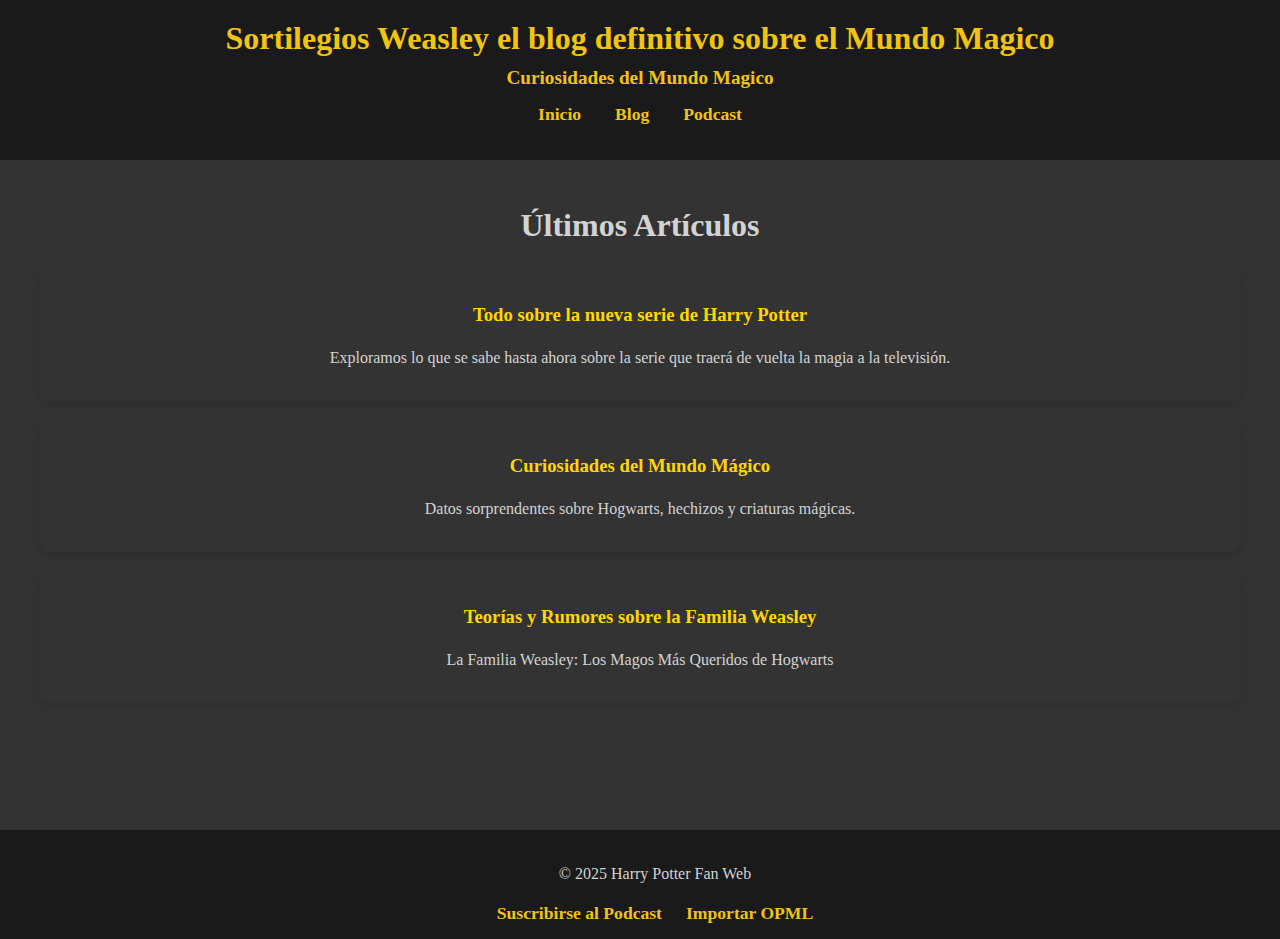
==== blog/index.html @ d24f8960 "css terminado" ====
<!DOCTYPE html>
<html lang="es">
 <head>
    <meta charset="UTF-8">
    <meta name="viewport" content="width=device-width, initial-scale=1.0">
    <title>Sortilegios Weasley</title>
    <link rel="stylesheet" href="../css/styles.css">
 </head>
    <body>
        <header>
            <h1>Sortilegios Weasley el blog definitivo sobre el Mundo Magico</h1>
            <h2>Curiosidades del Mundo Magico</h2>
            <nav>
                <ul>
                    <li><a href="../index.html">Inicio</a></li>
                    <li><a href="index.html">Blog</a></li>
                    <li><a href="../podcast/index.html">Podcast</a></li>
                </ul>
            </nav>
        </header>
        
        <main>
            <section>
                <h2>Últimos Artículos</h2>
                <article>
                    <h3><a href="posts/nueva-serie-harry-potter.html">Todo sobre la nueva serie de Harry Potter</a></h3>
                    <p>Exploramos lo que se sabe hasta ahora sobre la serie que traerá de vuelta la magia a la televisión.</p>
                </article>
                
                <article>
                    <h3><a href="posts/curiosidades-mundo-magico.html">Curiosidades del Mundo Mágico</a></h3>
                    <p>Datos sorprendentes sobre Hogwarts, hechizos y criaturas mágicas.</p>
                </article>
                
                <article>
                    <h3><a href="posts/teorias-y-rumores.html">Teorías y Rumores sobre la Familia Weasley</a></h3>
                    <p>La Familia Weasley: Los Magos Más Queridos de Hogwarts</p>
                </article>
            </section>
        </main>
        
        <footer>
            <p>&copy; 2025 Harry Potter Fan Web</p>
            <nav>
                <ul>
                    <li><a href="../feed/podcast.xml">Suscribirse al Podcast</a></li>
                    <li><a href="../feed/feeds.opml">Importar OPML</a></li>
                </ul>
            </nav>
        </footer>
    </body>
</html>
---- css/styles.css ----
/* Estilos generales para la página de inicio */
body {
    font-family: 'Georgia', serif; 
    background-color: #333333; /* Gris oscuro para el fondo */
    color: #f1c40f; /* Amarillo brillante para el texto */
    margin: 0;
    padding: 0;
}

/* Estilos para el encabezado en la página de inicio */
header {
    background-color: #1a1a1a; /* Gris oscuro para el encabezado */
    color: #f1c40f; /* Amarillo brillante para el texto */
    text-align: center;
    padding: 20px;
}

header h1 {
    font-size: 2rem;
    font-weight: bold;
    margin: 0;
}

header h2 {
    font-size: 1.2rem;
    margin: 10px 0;
}

/* Estilos para el menú de navegación en la página de inicio */
nav ul {
    list-style-type: none; /* Eliminar los puntos de la lista */
    padding: 0;
    margin: 15px 0;
    text-align: center; /* Centrar los elementos */
}

nav ul li {
    display: inline-block; /* elementos en línea */
    margin: 0 15px; /* Espacio enlaces */
}

nav ul li a {
    color: #cfc59d; /* color enlaces */
    font-size: 1.1rem;
    text-decoration: none;
    font-weight: bold;
}


/* Estilos para el contenido principal en la página de inicio */
main {
    padding: 20px;
    text-align: center;
    min-height: 70vh; /* Deja espacio para el pie de página */
}

/* Estilos para el pie de página en la página de inicio */
footer {
    background-color: #1a1a1a; /* Gris oscuro para el pie de página */
    color: #f1c40f; /* Amarillo brillante para el texto */
    text-align: center;
    padding: 15px;
    width: 100%;
}

footer nav ul {
    list-style-type: none;
    padding: 0;
    margin: 0;
}

footer nav ul li {
    display: inline-block;
    margin: 0 10px;
}

footer nav ul li a {
    color: #f1c40f;
    text-decoration: none;
}

footer nav ul li a:hover {
    color: #d1d7a0; /* Naranja para los enlaces al pasar el ratón */
}


/* Estilos generales para el blog */
body.blog {
    font-family: 'Georgia', serif; /* Tipo de letra que evoca el estilo clásico de Harry Potter */
    background-color: #2f2f2f; /* Fondo oscuro para dar un toque mágico */
    color: #d3d3d3; /* Texto en gris claro para un contraste suave */
    margin: 0;
    padding: 0;
}

header {
    background-color: #1d1d1d; /* Color oscuro, que evoca el misterio de Hogwarts */
    color: #dff961; /* Rojo oscuro, combinando con el tema de Gryffindor */
    padding: 20px;
    text-align: center;
}

header h1 {
    font-size: 2.5rem;
    font-weight: bold;
    margin: 0;
}

header h2 {
    font-size: 1.5rem;
    margin: 5px 0;
}

nav ul {
    list-style-type: none; /* Eliminar los puntos de la lista */
    padding: 0;
}

nav ul li {
    display: inline-block; /* Alineación horizontal de los elementos */
    margin: 0 15px; /* Espacio entre los elementos */
}

nav ul li a {
    color: #97b122; /* Enlaces en rojo oscuro */
    font-size: 1.2rem;
    text-decoration: none;
    font-weight: bold;
}

nav ul li a:hover {
    color: #bccb14;
}

main {
    padding: 30px;
    text-align: center;
}

section h2 {
    font-size: 2rem;
    color: #d3d3d3; /* Color de encabezados en gris claro */
}

article {
    background-color: #333333; /* Fondo oscuro para los artículos */
    margin: 20px;
    padding: 15px;
    border-radius: 8px;
    box-shadow: 0 4px 8px rgba(0, 0, 0, 0.1);
}

article a {
    color: #ffd700; /* Color dorado para los enlaces en los artículos */
    text-decoration: none; /* Eliminar el subrayado */
}

article a:hover {
    color: #afaf62; 
}

article p {
    font-size: 1rem;
    line-height: 1.6;
    color: #d3d3d3; /* Texto en gris claro */
}

footer {
    background-color: #131406;
    text-align: center;
}

/*Podcast */
body.podcast {
    font-family: 'Georgia', serif; /* Tipo de letra clásica para mantener la atmósfera mágica */
    background-color: #181414; /* Fondo oscuro */
    color: #f1c40f; /* Amarillo brillante para el texto */
    margin: 0;
    padding: 0;
}

/* Estilos para el encabezado en la página de Podcast */
header {
    background-color: #1a1a1a; /* Gris oscuro */
    color: #f1c40f; /* Amarillo brillante */
    text-align: center;
    padding: 20px;
}

header h1 {
    font-size: 2rem;
    font-weight: bold;
    margin: 0;
}

header h2 {
    font-size: 1.2rem;
    margin: 10px 0;
}

/* Estilos para el menú de navegación en la página de Podcast */
nav ul {
    list-style-type: none; /* Eliminar los puntos de la lista */
    padding: 0;
    margin: 15px 0;
    text-align: center; /* Centrar los elementos */
}

nav ul li {
    display: inline-block; /* Mostrar los elementos en línea */
    margin: 0 15px; /* Espacio entre los enlaces */
}

nav ul li a {
    color: #f1c40f; /* Amarillo brillante */
    font-size: 1.1rem;
    text-decoration: none;
    font-weight: bold;
}


/* Estilos para el contenido principal en la página de Podcast */
main {
    padding: 20px;
    text-align: center;
}

h1, h2 {
    color: #f1c40f; /* Amarillo brillante para los encabezados */
}

p {
    font-size: 1rem;
    line-height: 1.6;
    color: #d3d3d3; /* Gris claro para el texto */
}

/* Estilos para el reproductor de audio */
audio {
    margin: 20px 0;
    padding: 10px;
    background-color: #1a1a1a;
    border-radius: 5px;
    border: 2px solid #f1c40f; /* Amarillo brillante para el borde */
}

/* Estilos para el pie de página en la página de Podcast */
footer {
    background-color: #1a1a1a; /* Gris oscuro */
    color: #f1c40f; /* Amarillo brillante */
    text-align: center;
    padding: 15px;
}

footer nav ul {
    list-style-type: none;
    padding: 0;
    margin: 0;
}

footer nav ul li {
    display: inline-block;
    margin: 0 10px;
}

footer nav ul li a {
    color: #f1c40f;
    text-decoration: none;
}

footer nav ul li a:hover {
    color: #d5dbb7; 
}
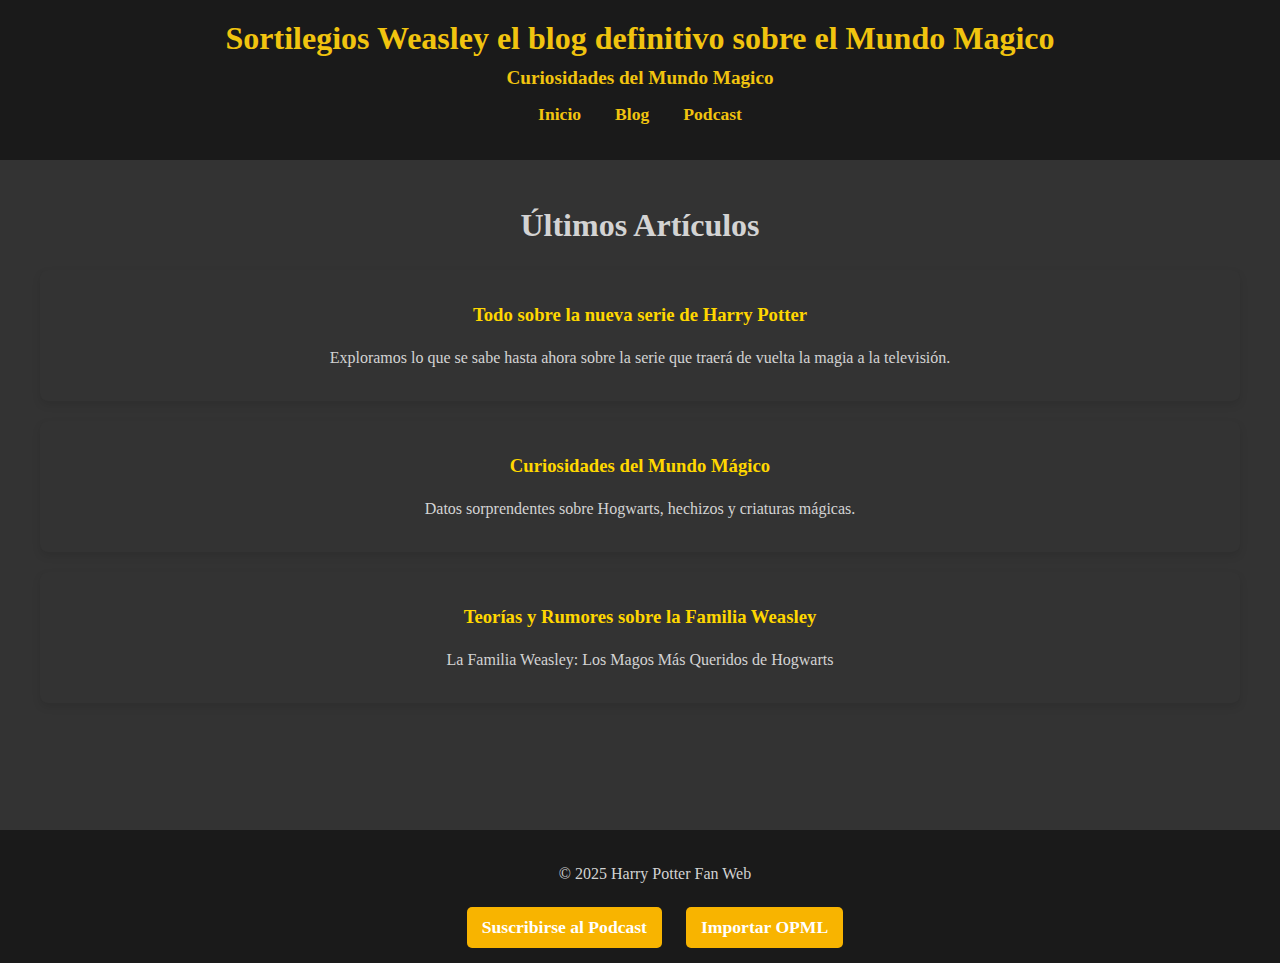
==== commit 9dcc96ff: "class="feed-subscribe"" ====
--- a/blog/index.html
+++ b/blog/index.html
@@ -23,17 +23,17 @@
             <section>
                 <h2>Últimos Artículos</h2>
                 <article>
-                    <h3><a href="posts/nueva-serie-harry-potter.html">Todo sobre la nueva serie de Harry Potter</a></h3>
+                    <h3><a href="posts/post3.html">Todo sobre la nueva serie de Harry Potter</a></h3>
                     <p>Exploramos lo que se sabe hasta ahora sobre la serie que traerá de vuelta la magia a la televisión.</p>
                 </article>
                 
                 <article>
-                    <h3><a href="posts/curiosidades-mundo-magico.html">Curiosidades del Mundo Mágico</a></h3>
+                    <h3><a href="posts/post2.html">Curiosidades del Mundo Mágico</a></h3>
                     <p>Datos sorprendentes sobre Hogwarts, hechizos y criaturas mágicas.</p>
                 </article>
                 
                 <article>
-                    <h3><a href="posts/teorias-y-rumores.html">Teorías y Rumores sobre la Familia Weasley</a></h3>
+                    <h3><a href="posts/post1.html">Teorías y Rumores sobre la Familia Weasley</a></h3>
                     <p>La Familia Weasley: Los Magos Más Queridos de Hogwarts</p>
                 </article>
             </section>
@@ -41,7 +41,7 @@
         
         <footer>
             <p>&copy; 2025 Harry Potter Fan Web</p>
-            <nav>
+            <nav class="feed-subscribe">
                 <ul>
                     <li><a href="../feed/podcast.xml">Suscribirse al Podcast</a></li>
                     <li><a href="../feed/feeds.opml">Importar OPML</a></li>
--- a/css/styles.css
+++ b/css/styles.css
@@ -82,6 +82,27 @@
 footer nav ul li a:hover {
     color: #d1d7a0; /* Naranja para los enlaces al pasar el ratón */
 }
+
+.img {
+    
+    width: 100%;
+    height: auto;
+    border-radius: 5px;
+   
+}
+
+.feed-subscribe {
+    margin-top: 20px;
+}
+.feed-subscribe a {
+    display: inline-block;
+    background-color: #f8b400;
+    color: #fff;
+    padding: 10px 15px;
+    text-decoration: none;
+    border-radius: 5px;
+}
+
 
 
 /* Estilos generales para el blog */
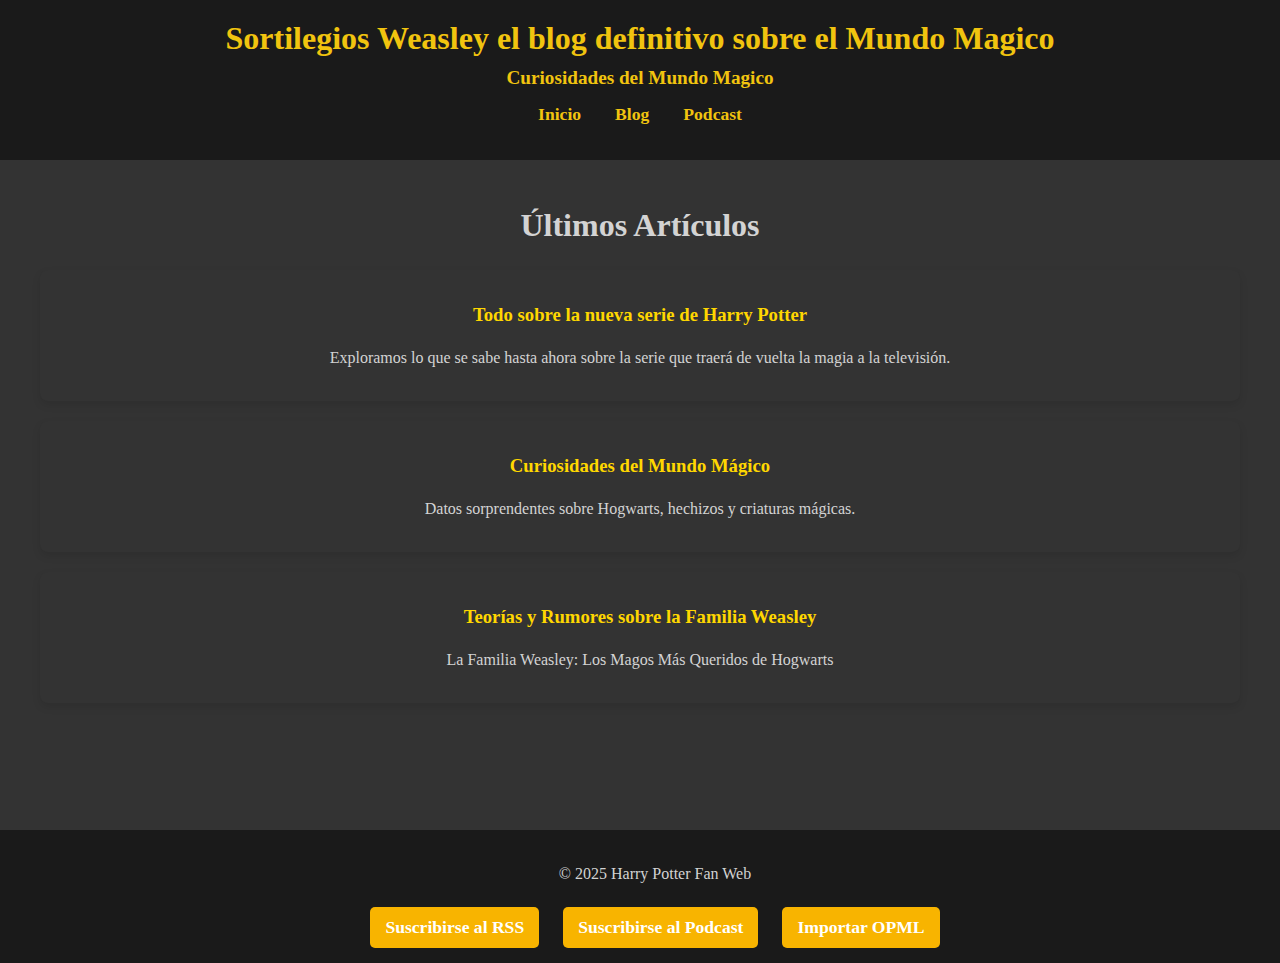
==== commit 8e9fb29b: "rss" ====
--- a/blog/index.html
+++ b/blog/index.html
@@ -43,6 +43,7 @@
             <p>&copy; 2025 Harry Potter Fan Web</p>
             <nav class="feed-subscribe">
                 <ul>
+                    <li><a href="../feed/rss.xml">Suscribirse al RSS</a></li>
                     <li><a href="../feed/podcast.xml">Suscribirse al Podcast</a></li>
                     <li><a href="../feed/feeds.opml">Importar OPML</a></li>
                 </ul>
--- a/css/styles.css
+++ b/css/styles.css
@@ -292,3 +292,10 @@
 footer nav ul li a:hover {
     color: #d5dbb7; 
 }
+
+.img2 {
+    width: 300px; 
+   
+    width: 50%;
+}
+
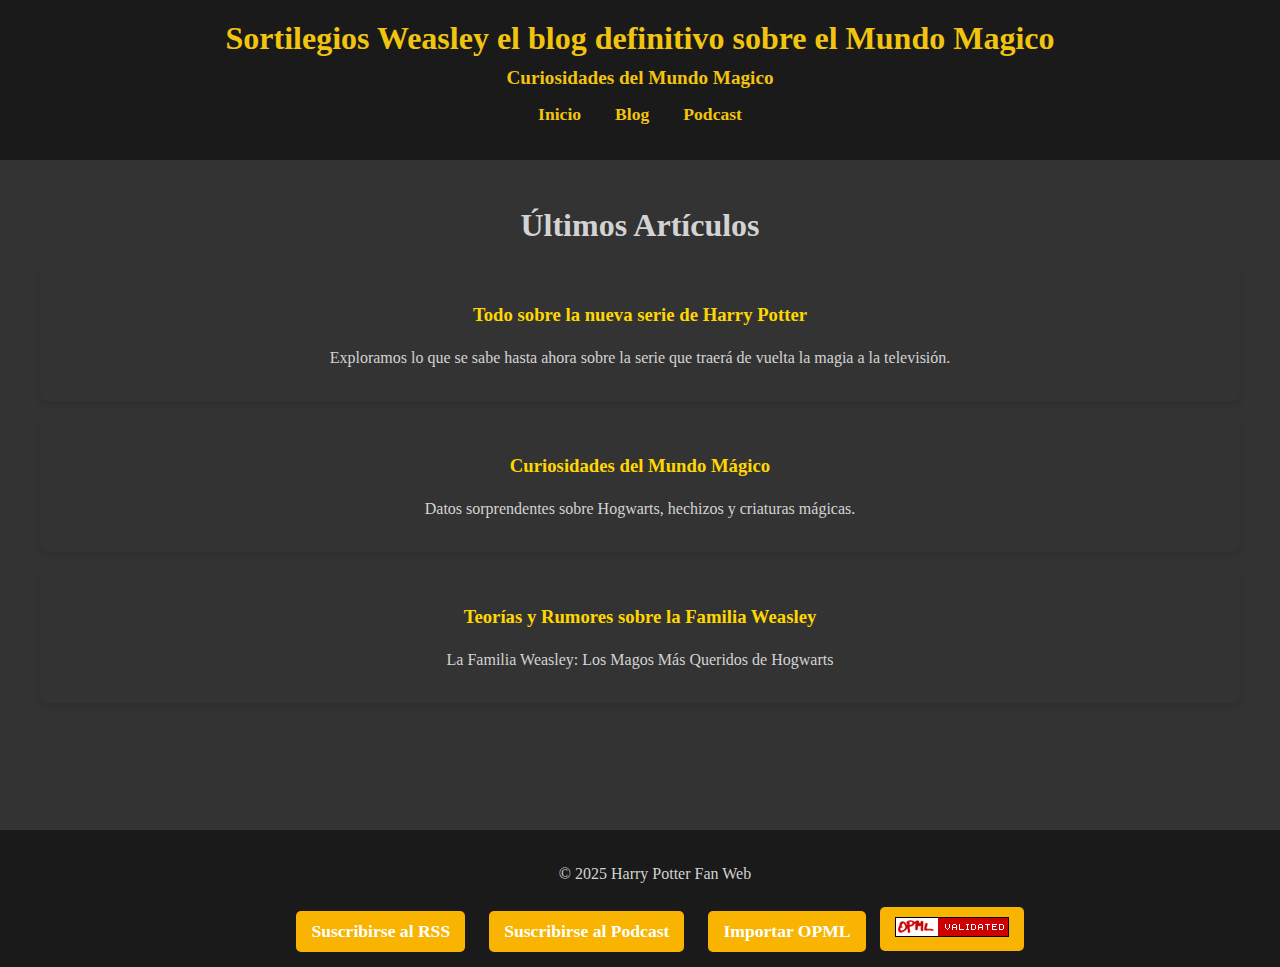
==== commit 0779db9a: "valid opml" ====
--- a/blog/index.html
+++ b/blog/index.html
@@ -46,6 +46,8 @@
                     <li><a href="../feed/rss.xml">Suscribirse al RSS</a></li>
                     <li><a href="../feed/podcast.xml">Suscribirse al Podcast</a></li>
                     <li><a href="../feed/feeds.opml">Importar OPML</a></li>
+                    <a href="http://validator.w3.org/feed/check.cgi?url=https%3A//moni1992ka.github.io/Sortilegios-Weasley/feed/feeds.opml">
+                        <img src="../images/valid-opml.gif" alt="[Valid OPML]" title="Validate my OPML feed" /></a>
                 </ul>
             </nav>
         </footer>
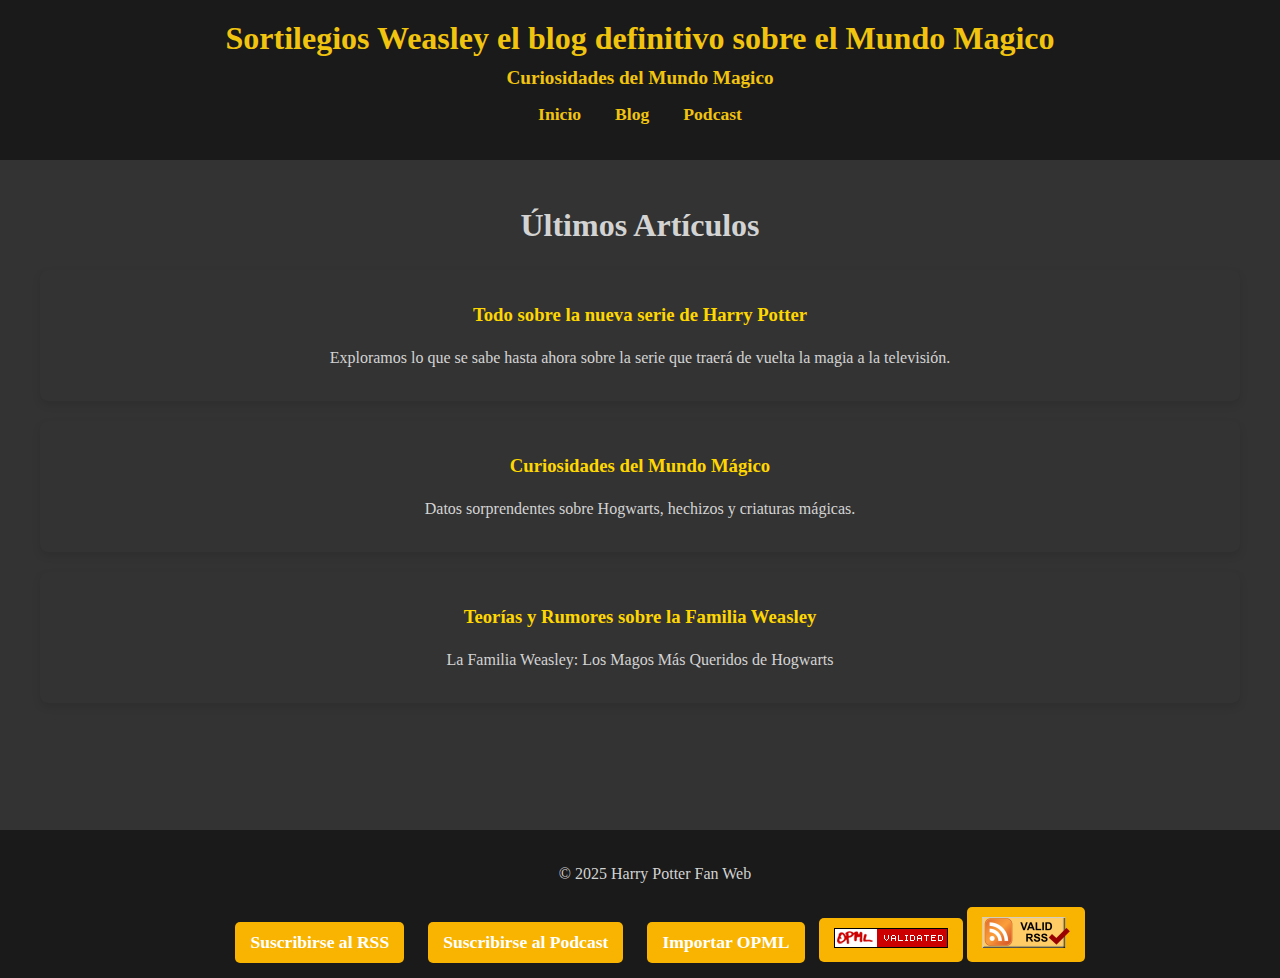
==== commit e6a9d848: "valid rss" ====
--- a/blog/index.html
+++ b/blog/index.html
@@ -48,6 +48,8 @@
                     <li><a href="../feed/feeds.opml">Importar OPML</a></li>
                     <a href="http://validator.w3.org/feed/check.cgi?url=https%3A//moni1992ka.github.io/Sortilegios-Weasley/feed/feeds.opml">
                         <img src="../images/valid-opml.gif" alt="[Valid OPML]" title="Validate my OPML feed" /></a>
+                        <a href="http://validator.w3.org/feed/check.cgi?url=https%3A//moni1992ka.github.io/Sortilegios-Weasley/feed/rss.xml">
+                            <img src="../images/valid-rss-rogers.png" alt="[Valid RSS]" title="Validate my RSS feed" /></a>
                 </ul>
             </nav>
         </footer>
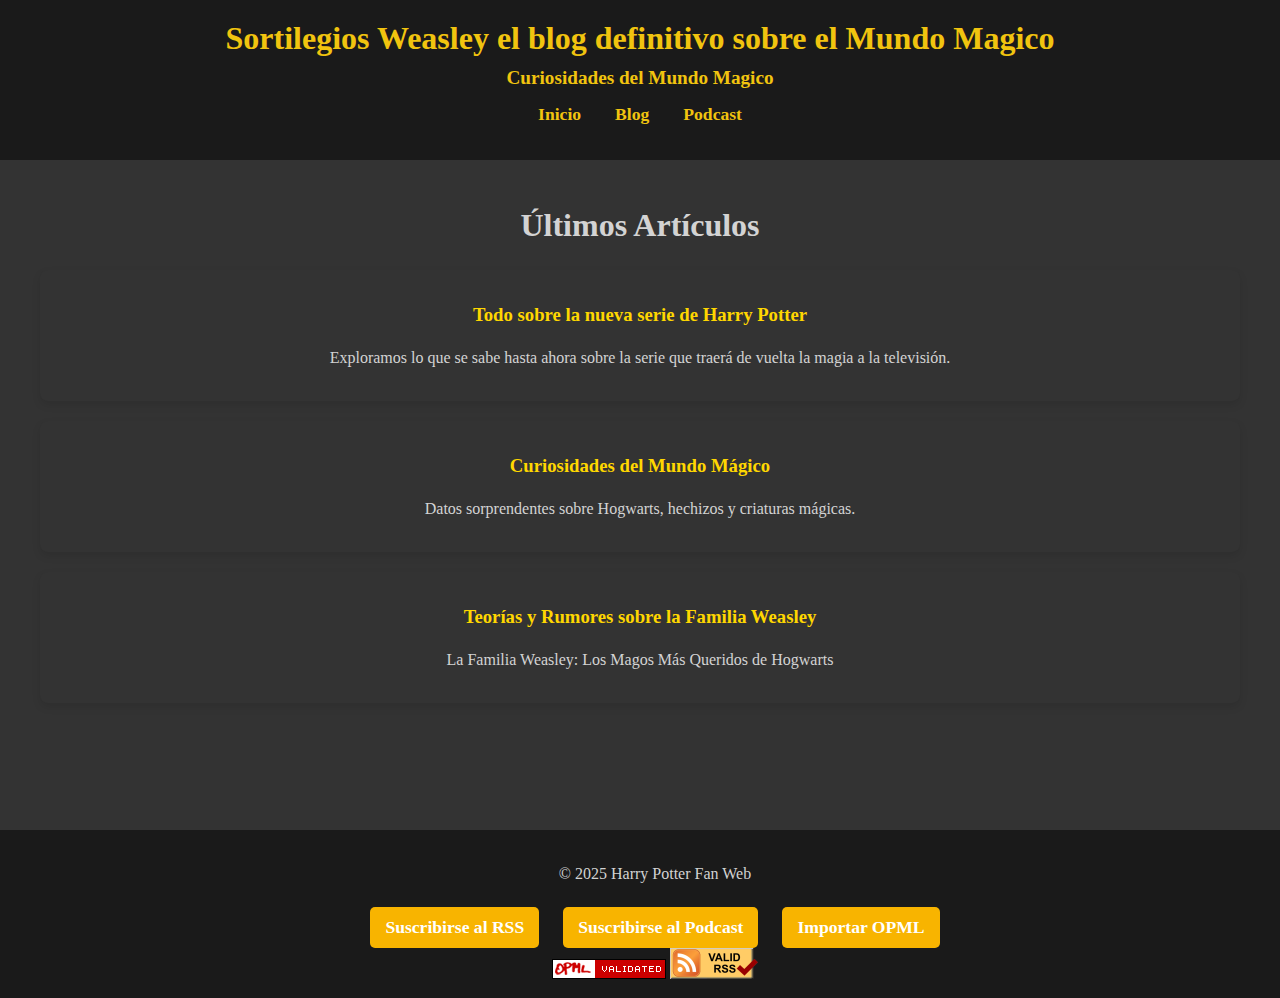
==== commit 441e8fc3: "div para valid" ====
--- a/blog/index.html
+++ b/blog/index.html
@@ -46,12 +46,14 @@
                     <li><a href="../feed/rss.xml">Suscribirse al RSS</a></li>
                     <li><a href="../feed/podcast.xml">Suscribirse al Podcast</a></li>
                     <li><a href="../feed/feeds.opml">Importar OPML</a></li>
-                    <a href="http://validator.w3.org/feed/check.cgi?url=https%3A//moni1992ka.github.io/Sortilegios-Weasley/feed/feeds.opml">
-                        <img src="../images/valid-opml.gif" alt="[Valid OPML]" title="Validate my OPML feed" /></a>
-                        <a href="http://validator.w3.org/feed/check.cgi?url=https%3A//moni1992ka.github.io/Sortilegios-Weasley/feed/rss.xml">
-                            <img src="../images/valid-rss-rogers.png" alt="[Valid RSS]" title="Validate my RSS feed" /></a>
                 </ul>
             </nav>
+            <div>
+                <a href="http://validator.w3.org/feed/check.cgi?url=https%3A//moni1992ka.github.io/Sortilegios-Weasley/feed/feeds.opml">
+                    <img src="../images/valid-opml.gif" alt="[Valid OPML]" title="Validate my OPML feed" /></a>
+                    <a href="http://validator.w3.org/feed/check.cgi?url=https%3A//moni1992ka.github.io/Sortilegios-Weasley/feed/rss.xml">
+                        <img src="../images/valid-rss-rogers.png" alt="[Valid RSS]" title="Validate my RSS feed" /></a>
+            </div>
         </footer>
     </body>
 </html>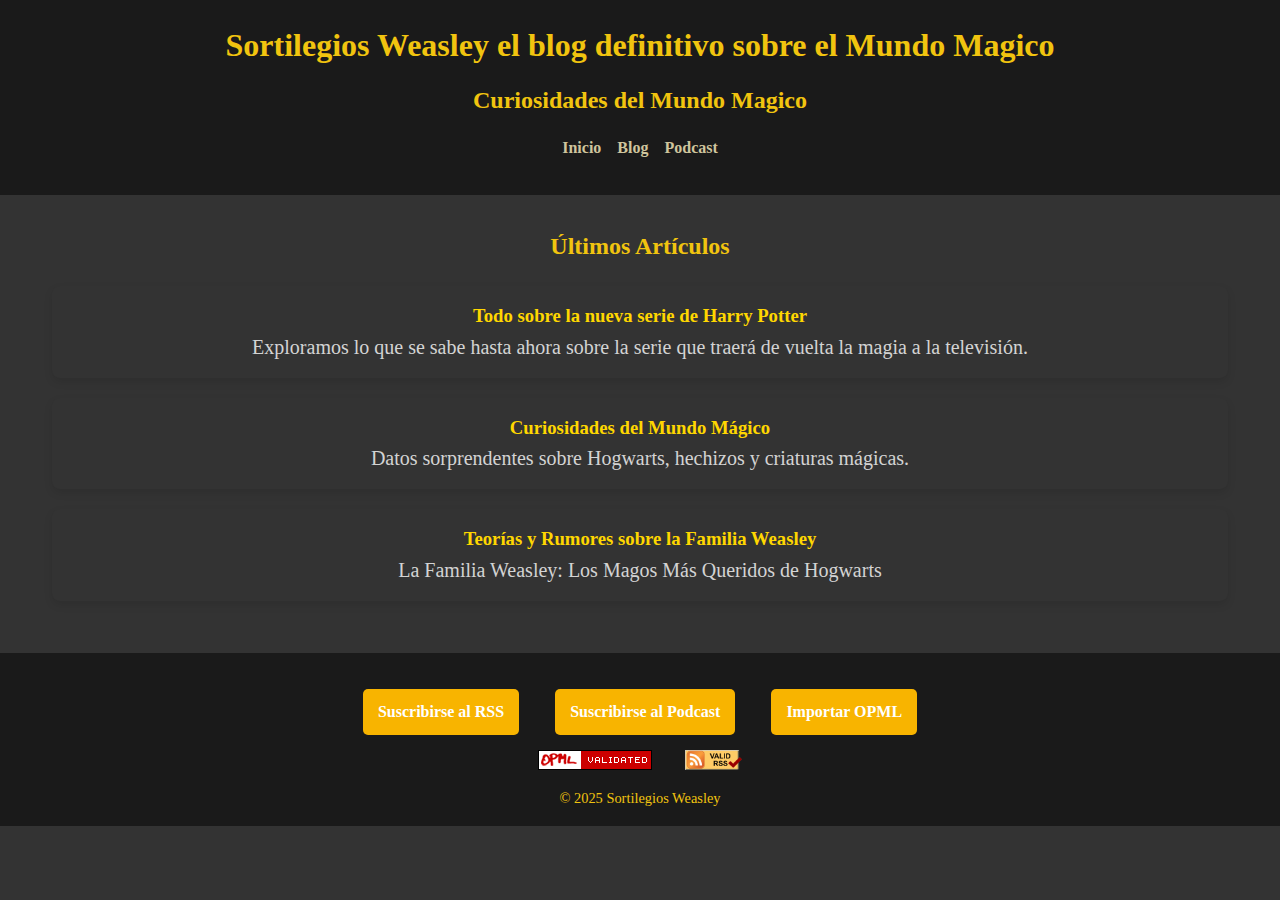
==== commit 8ba3d0d5: "cambios contenido" ====
--- a/blog/index.html
+++ b/blog/index.html
@@ -40,7 +40,6 @@
         </main>
         
         <footer>
-            <p>&copy; 2025 Harry Potter Fan Web</p>
             <nav class="feed-subscribe">
                 <ul>
                     <li><a href="../feed/rss.xml">Suscribirse al RSS</a></li>
@@ -48,12 +47,13 @@
                     <li><a href="../feed/feeds.opml">Importar OPML</a></li>
                 </ul>
             </nav>
-            <div>
+            <div class="opml-tags">
                 <a href="http://validator.w3.org/feed/check.cgi?url=https%3A//moni1992ka.github.io/Sortilegios-Weasley/feed/feeds.opml">
                     <img src="../images/valid-opml.gif" alt="[Valid OPML]" title="Validate my OPML feed" /></a>
-                    <a href="http://validator.w3.org/feed/check.cgi?url=https%3A//moni1992ka.github.io/Sortilegios-Weasley/feed/rss.xml">
+                <a href="http://validator.w3.org/feed/check.cgi?url=https%3A//moni1992ka.github.io/Sortilegios-Weasley/feed/rss.xml">
                         <img src="../images/valid-rss-rogers.png" alt="[Valid RSS]" title="Validate my RSS feed" /></a>
             </div>
-        </footer>
+            <p>© 2025 Sortilegios Weasley</p>
+          </footer>
     </body>
 </html>--- a/css/styles.css
+++ b/css/styles.css
@@ -1,301 +1,215 @@
-/* Estilos generales para la página de inicio */
-body {
-    font-family: 'Georgia', serif; 
-    background-color: #333333; /* Gris oscuro para el fondo */
-    color: #f1c40f; /* Amarillo brillante para el texto */
-    margin: 0;
-    padding: 0;
-}
-
-/* Estilos para el encabezado en la página de inicio */
-header {
-    background-color: #1a1a1a; /* Gris oscuro para el encabezado */
-    color: #f1c40f; /* Amarillo brillante para el texto */
+/* RESET & BASE */
+* {
+    margin: 0;
+    padding: 0;
+    box-sizing: border-box;
+  }
+  
+  body {
+    font-family: 'Georgia', serif;
+    line-height: 1.6;
+    background-color: #333;
+    color: #f1c40f;
+    margin: 0;
+    padding: 0;
+  }
+  
+  /* HEADER */
+  header {
+    background-color: #1a1a1a;
+    color: #f1c40f;
     text-align: center;
     padding: 20px;
-}
-
-header h1 {
-    font-size: 2rem;
+  }
+  
+  header h1 {
+    font-size: 32px;
     font-weight: bold;
     margin: 0;
-}
-
-header h2 {
-    font-size: 1.2rem;
+  }
+  
+  header h2 {
+    font-size: 24px;
     margin: 10px 0;
-}
-
-/* Estilos para el menú de navegación en la página de inicio */
-nav ul {
-    list-style-type: none; /* Eliminar los puntos de la lista */
+  }
+  
+  /* NAVIGATION */
+  nav ul {
+    list-style: none;
     padding: 0;
     margin: 15px 0;
-    text-align: center; /* Centrar los elementos */
-}
-
-nav ul li {
-    display: inline-block; /* elementos en línea */
-    margin: 0 15px; /* Espacio enlaces */
-}
-
-nav ul li a {
-    color: #cfc59d; /* color enlaces */
-    font-size: 1.1rem;
+    display: flex;
+    justify-content: center;
+    gap: 1rem;
+  }
+  
+  nav ul li a {
+    color: #cfc59d;
+    font-size: 16px;
     text-decoration: none;
     font-weight: bold;
-}
-
-
-/* Estilos para el contenido principal en la página de inicio */
-main {
-    padding: 20px;
-    text-align: center;
-    min-height: 70vh; /* Deja espacio para el pie de página */
-}
-
-/* Estilos para el pie de página en la página de inicio */
-footer {
-    background-color: #1a1a1a; /* Gris oscuro para el pie de página */
-    color: #f1c40f; /* Amarillo brillante para el texto */
-    text-align: center;
-    padding: 15px;
-    width: 100%;
-}
-
-footer nav ul {
-    list-style-type: none;
-    padding: 0;
-    margin: 0;
-}
-
-footer nav ul li {
+  }
+  
+  nav ul li a:hover {
+    color: #f1c40f;
+  }
+  
+  /* FOOTER */
+  footer {
+    background-color: #1a1a1a;
+    color: #f1c40f;
+    text-align: center;
+    padding: 1rem;
+    font-size: 0.9rem;
+  }
+  
+  footer nav ul {
+    list-style: none;
+    padding: 0;
+    margin: 0;
+  }
+  
+  footer nav ul li {
     display: inline-block;
     margin: 0 10px;
-}
+  }
+  
+  footer nav ul li a {
+    color: #f1c40f;
+    text-decoration: none;
+  }
+  
+  footer nav ul li a:hover {
+    color: #d5dbb7;
+  }
 
-footer nav ul li a {
-    color: #f1c40f;
-    text-decoration: none;
-}
-
-footer nav ul li a:hover {
-    color: #d1d7a0; /* Naranja para los enlaces al pasar el ratón */
-}
-
-.img {
-    
+  .opml-tags {
+    margin-top: 15px; /* Aumenta separación con lo de arriba */
+    text-align: center;
+    margin-bottom: 10px;
+  }
+  .opml-tags a {
+    margin: 0 10px;
+    display: inline-block;
+    color: #f1c40f;
+    text-decoration: none;
+  }
+  .opml-tags img {
+    margin: 0 5px; /* Espacio entre los íconos */
+    height: 20px;   /* Tamaño uniforme si quieres */
+  }
+  
+  /* IMAGES */
+  .img {
     width: 100%;
     height: auto;
     border-radius: 5px;
-   
-}
-
-.feed-subscribe {
+  }
+  
+  .img2 {
+    width: 50%;
+  }
+  
+  /* MAIN DEFAULT */
+  main {
+    padding: 2rem;
+    text-align: center;
+  }
+  
+  /* MAIN - INICIO PERSONALIZADO */
+  main.inicio {
+    background-image: url('../images/sortilegio.png');
+    background-size: cover;
+    background-position: center;
+    background-repeat: no-repeat;
+    width: 100%;
+    min-height: 95vh;
+    display: flex;
+    justify-content: center;
+    align-items: center;
+    padding: 3rem 1rem;
+  }
+  
+  .fondo-blur {
+    background-color: rgba(0, 0, 0, 0.6);
+    padding: 2rem;
+    border-radius: 12px;
+    color: #f1c40f;
+    max-width: 900px;
+    width: 100%;
+    text-align: center;
+  }
+  
+  main.inicio h2 {
+    font-size: 2.5rem;
+    margin-bottom: 1rem;
+  }
+  
+  main.inicio p {
+    font-size: 1.2rem;
+  }
+  
+  /* BLOG STYLES */
+  body.blog {
+    background-color: #2f2f2f;
+    color: #d3d3d3;
+  }
+  
+  article {
+    background-color: #333;
+    margin: 20px;
+    padding: 15px;
+    border-radius: 8px;
+    box-shadow: 0 4px 8px rgba(0, 0, 0, 0.1);
+  }
+  
+  article a {
+    color: #ffd700;
+    text-decoration: none;
+  }
+  
+  article a:hover {
+    color: #afaf62;
+  }
+  
+  article p {
+    font-size: 20px;
+    color: #d3d3d3;
+  }
+  
+  /* PODCAST STYLES */
+  body.podcast {
+    background-color: #181414;
+    color: #f1c40f;
+    padding: 0 30px;
+  }
+  
+  audio {
+    margin: 20px 0;
+    padding: 10px;
+    background-color: #1a1a1a;
+    border-radius: 5px;
+    border: 2px solid #f1c40f;
+  }
+  
+  /* FEED */
+  .feed-subscribe {
     margin-top: 20px;
-}
-.feed-subscribe a {
+  }
+  
+  .feed-subscribe a {
     display: inline-block;
     background-color: #f8b400;
     color: #fff;
     padding: 10px 15px;
     text-decoration: none;
     border-radius: 5px;
-}
-
-
-
-/* Estilos generales para el blog */
-body.blog {
-    font-family: 'Georgia', serif; /* Tipo de letra que evoca el estilo clásico de Harry Potter */
-    background-color: #2f2f2f; /* Fondo oscuro para dar un toque mágico */
-    color: #d3d3d3; /* Texto en gris claro para un contraste suave */
-    margin: 0;
-    padding: 0;
-}
-
-header {
-    background-color: #1d1d1d; /* Color oscuro, que evoca el misterio de Hogwarts */
-    color: #dff961; /* Rojo oscuro, combinando con el tema de Gryffindor */
-    padding: 20px;
-    text-align: center;
-}
-
-header h1 {
-    font-size: 2.5rem;
-    font-weight: bold;
-    margin: 0;
-}
-
-header h2 {
-    font-size: 1.5rem;
-    margin: 5px 0;
-}
-
-nav ul {
-    list-style-type: none; /* Eliminar los puntos de la lista */
-    padding: 0;
-}
-
-nav ul li {
-    display: inline-block; /* Alineación horizontal de los elementos */
-    margin: 0 15px; /* Espacio entre los elementos */
-}
-
-nav ul li a {
-    color: #97b122; /* Enlaces en rojo oscuro */
-    font-size: 1.2rem;
-    text-decoration: none;
-    font-weight: bold;
-}
-
-nav ul li a:hover {
-    color: #bccb14;
-}
-
-main {
-    padding: 30px;
-    text-align: center;
-}
-
-section h2 {
-    font-size: 2rem;
-    color: #d3d3d3; /* Color de encabezados en gris claro */
-}
-
-article {
-    background-color: #333333; /* Fondo oscuro para los artículos */
-    margin: 20px;
-    padding: 15px;
-    border-radius: 8px;
-    box-shadow: 0 4px 8px rgba(0, 0, 0, 0.1);
-}
-
-article a {
-    color: #ffd700; /* Color dorado para los enlaces en los artículos */
-    text-decoration: none; /* Eliminar el subrayado */
-}
-
-article a:hover {
-    color: #afaf62; 
-}
-
-article p {
-    font-size: 1rem;
-    line-height: 1.6;
-    color: #d3d3d3; /* Texto en gris claro */
-}
-
-footer {
-    background-color: #131406;
-    text-align: center;
-}
-
-/*Podcast */
-body.podcast {
-    font-family: 'Georgia', serif; /* Tipo de letra clásica para mantener la atmósfera mágica */
-    background-color: #181414; /* Fondo oscuro */
-    color: #f1c40f; /* Amarillo brillante para el texto */
-    margin: 0;
-    padding: 0;
-}
-
-/* Estilos para el encabezado en la página de Podcast */
-header {
-    background-color: #1a1a1a; /* Gris oscuro */
-    color: #f1c40f; /* Amarillo brillante */
-    text-align: center;
-    padding: 20px;
-}
-
-header h1 {
-    font-size: 2rem;
-    font-weight: bold;
-    margin: 0;
-}
-
-header h2 {
-    font-size: 1.2rem;
-    margin: 10px 0;
-}
-
-/* Estilos para el menú de navegación en la página de Podcast */
-nav ul {
-    list-style-type: none; /* Eliminar los puntos de la lista */
-    padding: 0;
-    margin: 15px 0;
-    text-align: center; /* Centrar los elementos */
-}
-
-nav ul li {
-    display: inline-block; /* Mostrar los elementos en línea */
-    margin: 0 15px; /* Espacio entre los enlaces */
-}
-
-nav ul li a {
-    color: #f1c40f; /* Amarillo brillante */
-    font-size: 1.1rem;
-    text-decoration: none;
-    font-weight: bold;
-}
-
-
-/* Estilos para el contenido principal en la página de Podcast */
-main {
-    padding: 20px;
-    text-align: center;
-}
-
-h1, h2 {
-    color: #f1c40f; /* Amarillo brillante para los encabezados */
-}
-
-p {
-    font-size: 1rem;
-    line-height: 1.6;
-    color: #d3d3d3; /* Gris claro para el texto */
-}
-
-/* Estilos para el reproductor de audio */
-audio {
-    margin: 20px 0;
-    padding: 10px;
-    background-color: #1a1a1a;
-    border-radius: 5px;
-    border: 2px solid #f1c40f; /* Amarillo brillante para el borde */
-}
-
-/* Estilos para el pie de página en la página de Podcast */
-footer {
-    background-color: #1a1a1a; /* Gris oscuro */
-    color: #f1c40f; /* Amarillo brillante */
-    text-align: center;
-    padding: 15px;
-}
-
-footer nav ul {
-    list-style-type: none;
-    padding: 0;
-    margin: 0;
-}
-
-footer nav ul li {
-    display: inline-block;
-    margin: 0 10px;
-}
-
-footer nav ul li a {
-    color: #f1c40f;
-    text-decoration: none;
-}
-
-footer nav ul li a:hover {
-    color: #d5dbb7; 
-}
-
-.img2 {
-    width: 300px; 
-   
-    width: 50%;
-}
-
+  }
+  
+  /* RESPONSIVE NAV */
+  @media (max-width: 600px) {
+    nav ul {
+      flex-direction: column;
+    }
+  }
+  